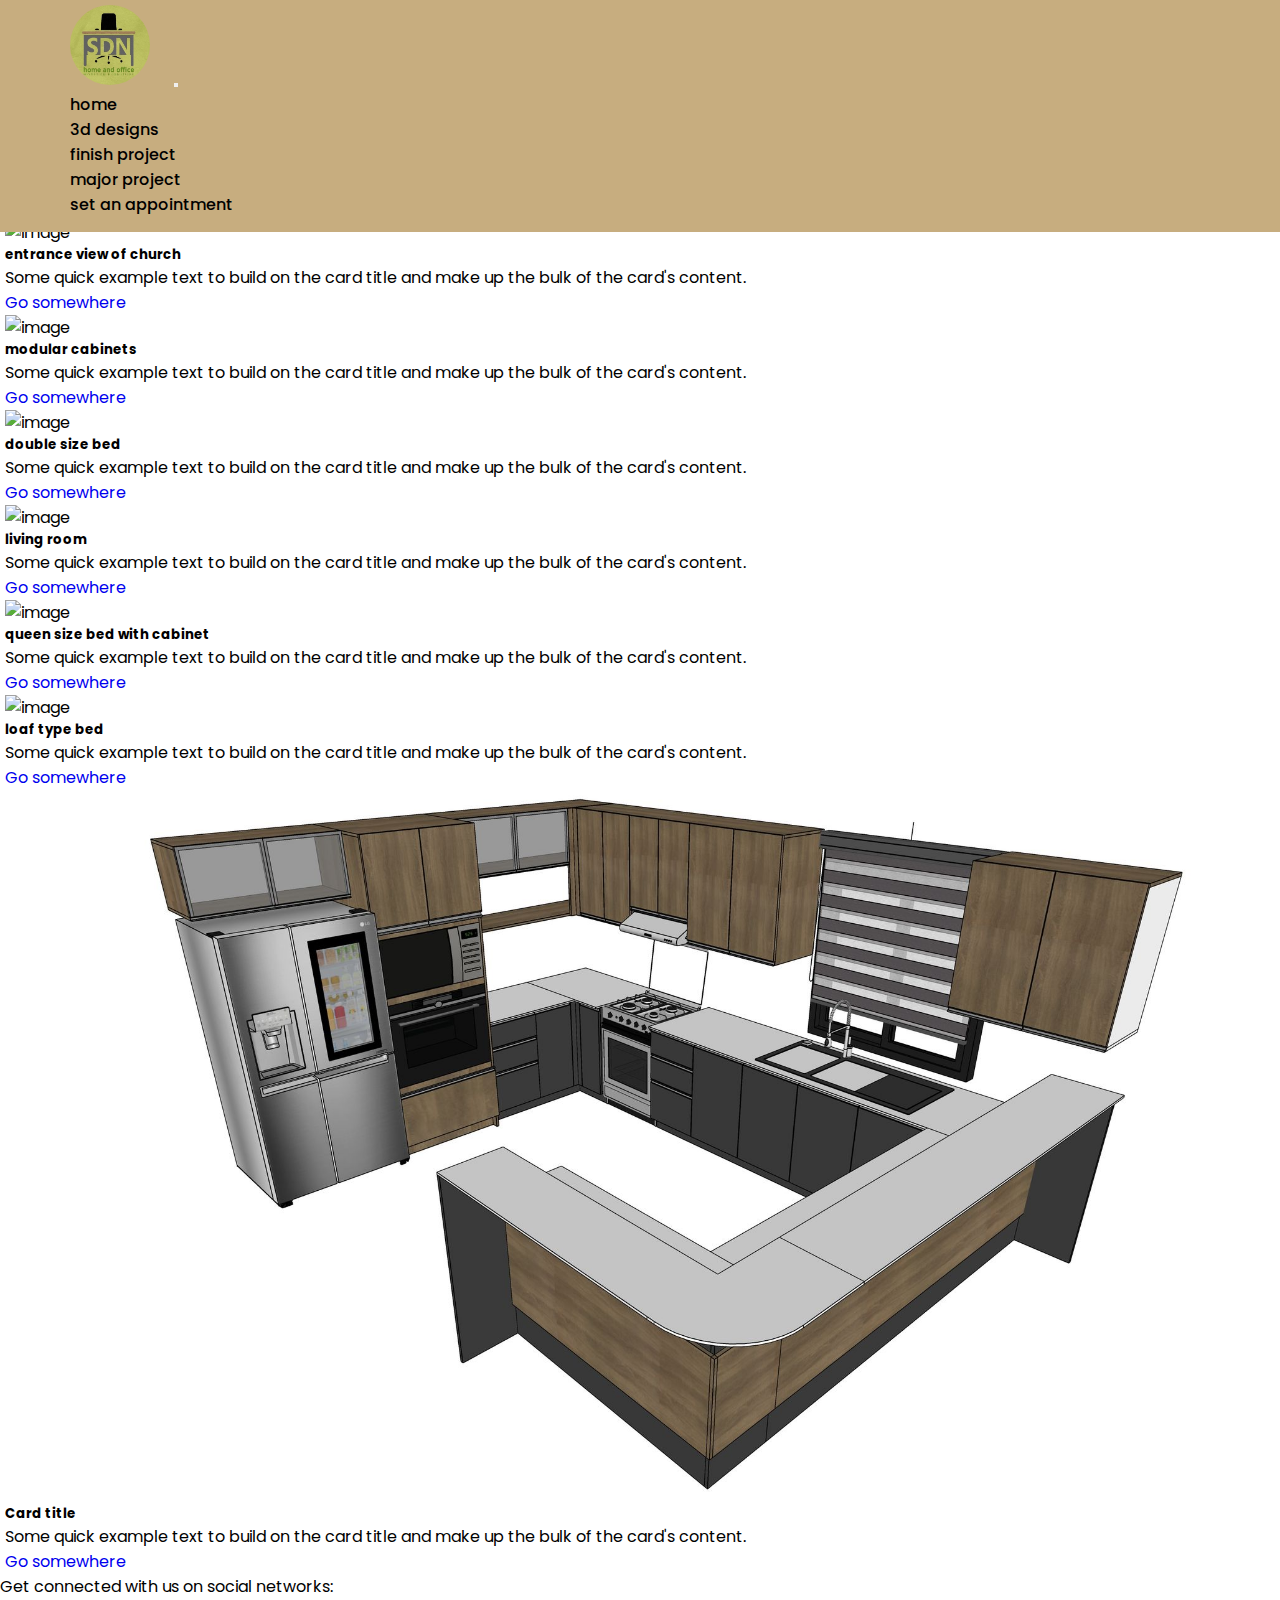
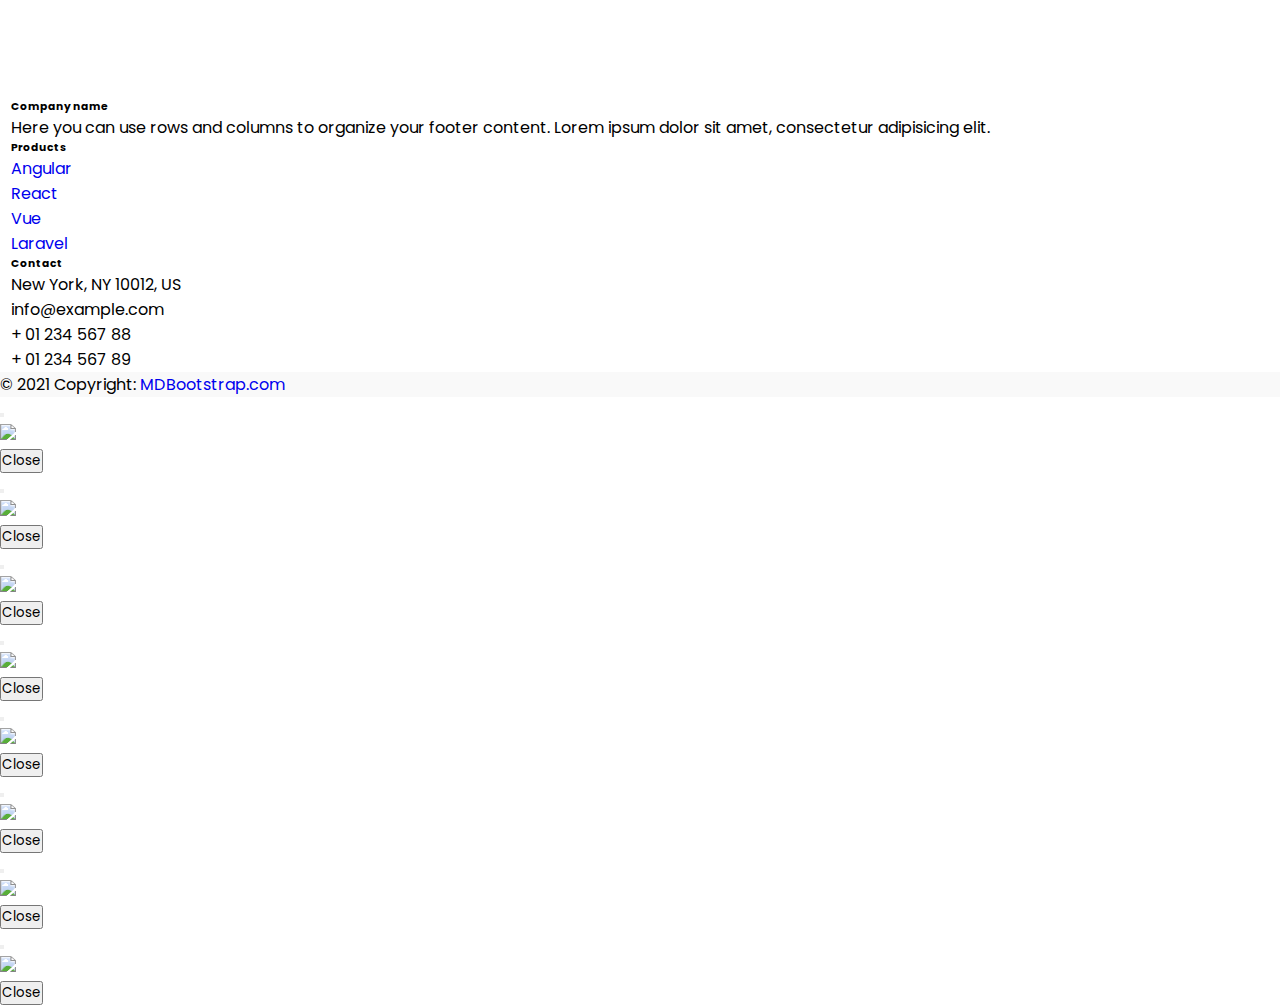
==== 3d.html @ cab3aa8e "qweqwe" ====
<!DOCTYPE html>
<html lang="en">
  <head>
    <meta charset="UTF-8" />
    <meta http-equiv="X-UA-Compatible" content="IE=edge" />
    <meta name="viewport" content="width=device-width, initial-scale=1.0" />
    <title>3d design</title>
    <link rel="stylesheet" href="css/style.css" />
    <link
      href="https://cdn.jsdelivr.net/npm/bootstrap@5.3.0-alpha1/dist/css/bootstrap.min.css"
      rel="stylesheet"
      integrity="sha384-GLhlTQ8iRABdZLl6O3oVMWSktQOp6b7In1Zl3/Jr59b6EGGoI1aFkw7cmDA6j6gD"
      crossorigin="anonymous"
    />
  </head>
  <body>
    <header>
      
      <nav class="navbar navbar-expand-lg bg-sdn" style="margin-top:-10px;">
        <div class="container-fluid">
          <a class="navbar-brand " href="index.html"><img src="/img/logo.jpg" class="img-fluid" style="width:5rem;height:5rem"></a>
          <button class="navbar-toggler" type="button" data-bs-toggle="collapse" data-bs-target="#navbarSupportedContent" aria-controls="navbarSupportedContent" aria-expanded="false" aria-label="Toggle navigation">
            <span class="navbar-toggler-icon"></span>
          </button>
          <div class="collapse navbar-collapse" id="navbarSupportedContent">
            <ul class="navbar">
              <li><a href="/index.html">home</a></li>
              <li><a href="3d.html">3d designs</a></li>
              <li><a href="/finish.html">finish project</a></li>
              <li><a href="/major.html">major project</a></li>
              <li><a href="/appointment.html">set an appointment</a></li>
          
            </ul>
            </div>
            </div>
          </nav>
    </header>
    <div class="cards"> 
        <div class="row">
        <div class="col-sm-6 col-md-4 col-lg-3">
            <div class="card" >
                <img class="card-img-top" src="/img/3d2.jpg" alt="image">
                <div class="card-body">
                  <h5 class="card-title">Frontview of church</h5>
                  <a href="#" data-bs-toggle="modal" data-bs-target="#exampleModal1" class="btn btn-primary">Go somewhere</a>
                </div>
              </div>
        </div>
        <div class="col-sm-6 col-md-4 col-lg-3">
            <img class="card-img-top" src="/img/3d1.jpg" alt="image">
            <div class="card">
                <div class="card-body">
                  <h5 class="card-title">entrance view of church</h5>
                  <p class="card-text">Some quick example text to build on the card title and make up the bulk of the card's content.</p>
                  <a href="#" data-bs-toggle="modal" data-bs-target="#exampleModal2" class="btn btn-primary">Go somewhere</a>
                </div>
              </div>
        </div>
        <div class="col-sm-6 col-md-4 col-lg-3">
            <div class="card">
                <img class="card-img-top" src="/img/3d3.jpg" alt="image">
                <div class="card-body">
                  <h5 class="card-title">modular cabinets</h5>
                  <p class="card-text">Some quick example text to build on the card title and make up the bulk of the card's content.</p>
                  <a href="#" data-bs-toggle="modal" data-bs-target="#exampleModal3" class="btn btn-primary">Go somewhere</a>
                </div>
              </div>
        </div>
              <div class="col-sm-6 col-md-4 col-lg-3">
                <div class="card">
                    <img class="card-img-top" src="/img/3d4.jpg" alt="image">
                    <div class="card-body">
                      <h5 class="card-title">double size bed</h5>
                      <p class="card-text">Some quick example text to build on the card title and make up the bulk of the card's content.</p>
                      <a href="#" data-bs-toggle="modal" data-bs-target="#exampleModal4" class="btn btn-primary">Go somewhere</a>
                    </div>
                  </div>
            </div>
            <div class="col-sm-6 col-md-4 col-lg-3">
                <div class="card">
                    <img class="card-img-top" src="/img/3d5.jpg" alt="image">
                    <div class="card-body">
                      <h5 class="card-title">living room</h5>
                      <p class="card-text">Some quick example text to build on the card title and make up the bulk of the card's content.</p>
                      <a href="#" data-bs-toggle="modal" data-bs-target="#exampleModal5" class="btn btn-primary">Go somewhere</a>
                    </div>
                  </div>
            </div>
            <div class="col-sm-6 col-md-4 col-lg-3">
                <div class="card">
                    <img class="card-img-top" src="/img/3d6.jpg" alt="image">
                    <div class="card-body">
                      <h5 class="card-title">queen size bed with cabinet</h5>
                      <p class="card-text">Some quick example text to build on the card title and make up the bulk of the card's content.</p>
                      <a href="#" data-bs-toggle="modal" data-bs-target="#exampleModal6" class="btn btn-primary">Go somewhere</a>
                    </div>
                  </div>
            </div>
            <div class="col-sm-6 col-md-4 col-lg-3">
                <div class="card">
                    <img class="card-img-top" src="/img/3d7.jpg" alt="image">
                    <div class="card-body">
                      <h5 class="card-title">loaf type bed</h5>
                      <p class="card-text">Some quick example text to build on the card title and make up the bulk of the card's content.</p>
                      <a href="#" data-bs-toggle="modal" data-bs-target="#exampleModal7" class="btn btn-primary">Go somewhere</a>
                    </div>
                  </div>
            </div>
            <div class="col-sm-6 col-md-4 col-lg-3">
                <div class="card">
                    <img class="card-img-top" src="/img/3d8.jpg" alt="image">
                    <div class="card-body">
                      <h5 class="card-title">Card title</h5>
                      <p class="card-text">Some quick example text to build on the card title and make up the bulk of the card's content.</p>
                      <a href="#" data-bs-toggle="modal" data-bs-target="#exampleModal8" class="btn btn-primary">Go somewhere</a>
                    </div>
                  </div>
            </div>
        </div>
        </div>
        <footer class="text-center text-lg-start bg-white text-muted">
          <!-- Section: Social media -->
          <section
            class="d-flex justify-content-center justify-content-lg-between p-4 border-bottom"
          >
            <!-- Left -->
            <div class="me-5 d-none d-lg-block">
              <span>Get connected with us on social networks:</span>
            </div>
            <!-- Left -->
    
            <!-- Right -->
            <div>
              <a href="" class="me-4 link-secondary">
                <i class="fab fa-facebook-f"></i>
              </a>
              <a href="" class="me-4 link-secondary">
                <i class="fab fa-twitter"></i>
              </a>
              <a href="" class="me-4 link-secondary">
                <i class="fab fa-google"></i>
              </a>
              <a href="" class="me-4 link-secondary">
                <i class="fab fa-instagram"></i>
              </a>
              <a href="" class="me-4 link-secondary">
                <i class="fab fa-linkedin"></i>
              </a>
              <a href="" class="me-4 link-secondary">
                <i class="fab fa-github"></i>
              </a>
            </div>
            <!-- Right -->
          </section>
          <!-- Section: Social media -->
    
          <!-- Section: Links  -->
          <section class="">
            <div class="container text-center text-md-start mt-5">
              <!-- Grid row -->
              <div class="row mt-3">
                <!-- Grid column -->
                <div class="col-md-3 col-lg-4 col-xl-3 mx-auto mb-4">
                  <!-- Content -->
                  <h6 class="text-uppercase fw-bold mb-4">
                    <i class="fas fa-gem me-3 text-secondary"></i>Company name
                  </h6>
                  <p>
                    Here you can use rows and columns to organize your footer
                    content. Lorem ipsum dolor sit amet, consectetur adipisicing
                    elit.
                  </p>
                </div>
                <!-- Grid column -->
    
                <!-- Grid column -->
                <div class="col-md-2 col-lg-2 col-xl-2 mx-auto mb-4">
                  <!-- Links -->
                  <h6 class="text-uppercase fw-bold mb-4">Products</h6>
                  <p>
                    <a href="#!" class="text-reset">Angular</a>
                  </p>
                  <p>
                    <a href="#!" class="text-reset">React</a>
                  </p>
                  <p>
                    <a href="#!" class="text-reset">Vue</a>
                  </p>
                  <p>
                    <a href="#!" class="text-reset">Laravel</a>
                  </p>
                </div>
                <!-- Grid column -->
    
                <!-- Grid column -->
    
                <!-- Grid column -->
                <div class="col-md-4 col-lg-3 col-xl-3 mx-auto mb-md-0 mb-4">
                  <!-- Links -->
                  <h6 class="text-uppercase fw-bold mb-4">Contact</h6>
                  <p>
                    <i class="fas fa-home me-3 text-secondary"></i> New York, NY
                    10012, US
                  </p>
                  <p>
                    <i class="fas fa-envelope me-3 text-secondary"></i>
                    info@example.com
                  </p>
                  <p>
                    <i class="fas fa-phone me-3 text-secondary"></i> + 01 234 567 88
                  </p>
                  <p>
                    <i class="fas fa-print me-3 text-secondary"></i> + 01 234 567 89
                  </p>
                </div>
                <!-- Grid column -->
              </div>
              <!-- Grid row -->
            </div>
          </section>
          <!-- Section: Links  -->
    
          <!-- Copyright -->
          <div
            class="text-center p-4"
            style="background-color: rgba(0, 0, 0, 0.025)"
          >
            © 2021 Copyright:
            <a class="text-reset fw-bold" href="https://mdbootstrap.com/"
              >MDBootstrap.com</a
            >
          </div>
          <!-- Copyright -->
        </footer>
        <!-- Footer -->
        <div class="modal fade" id="exampleModal1" tabindex="-1" aria-labelledby="exampleModalLabel" aria-hidden="true">
          <div class="modal-dialog modal-fullscreen">
          <div class="modal-content">
              <div class="modal-header">
              <h1 class="modal-title fs-5" id="exampleModalLabel"></h1>
              <button type="button" class="btn-close" data-bs-dismiss="modal" aria-label="Close"></button>
              </div>
              <div class="modal-body">
              <img src="img/3d1.jpg">
              </div>
              <div class="modal-footer">
              <button type="button" class="btn btn-secondary" data-bs-dismiss="modal">Close</button>
              </div>
          </div>
          </div>
      </div>
      <div class="modal fade" id="exampleModal2" tabindex="-1" aria-labelledby="exampleModalLabel" aria-hidden="true">
        <div class="modal-dialog modal-fullscreen">
        <div class="modal-content">
            <div class="modal-header">
            <h1 class="modal-title fs-5" id="exampleModalLabel"></h1>
            <button type="button" class="btn-close" data-bs-dismiss="modal" aria-label="Close"></button>
            </div>
            <div class="modal-body">
            <img src="img/3d2.jpg">
            </div>
            <div class="modal-footer">
            <button type="button" class="btn btn-secondary" data-bs-dismiss="modal">Close</button>
            </div>
        </div>
        </div>
    </div>
    <div class="modal fade" id="exampleModal3" tabindex="-1" aria-labelledby="exampleModalLabel" aria-hidden="true">
      <div class="modal-dialog modal-fullscreen">
      <div class="modal-content">
          <div class="modal-header">
          <h1 class="modal-title fs-5" id="exampleModalLabel"></h1>
          <button type="button" class="btn-close" data-bs-dismiss="modal" aria-label="Close"></button>
          </div>
          <div class="modal-body">
          <img src="img/3d3.jpg">
          </div>
          <div class="modal-footer">
          <button type="button" class="btn btn-secondary" data-bs-dismiss="modal">Close</button>
          </div>
      </div>
      </div>
  </div>
  <div class="modal fade" id="exampleModal4" tabindex="-1" aria-labelledby="exampleModalLabel" aria-hidden="true">
    <div class="modal-dialog modal-fullscreen">
    <div class="modal-content">
        <div class="modal-header">
        <h1 class="modal-title fs-5" id="exampleModalLabel"></h1>
        <button type="button" class="btn-close" data-bs-dismiss="modal" aria-label="Close"></button>
        </div>
        <div class="modal-body">
        <img src="img/3d4.jpg">
        </div>
        <div class="modal-footer">
        <button type="button" class="btn btn-secondary" data-bs-dismiss="modal">Close</button>
        </div>
    </div>
    </div>
</div>
<div class="modal fade" id="exampleModal5" tabindex="-1" aria-labelledby="exampleModalLabel" aria-hidden="true">
  <div class="modal-dialog modal-fullscreen">
  <div class="modal-content">
      <div class="modal-header">
      <h1 class="modal-title fs-5" id="exampleModalLabel"></h1>
      <button type="button" class="btn-close" data-bs-dismiss="modal" aria-label="Close"></button>
      </div>
      <div class="modal-body">
      <img src="img/3d5.jpg">
      </div>
      <div class="modal-footer">
      <button type="button" class="btn btn-secondary" data-bs-dismiss="modal">Close</button>
      </div>
  </div>
  </div>
</div>
<div class="modal fade" id="exampleModal6" tabindex="-1" aria-labelledby="exampleModalLabel" aria-hidden="true">
  <div class="modal-dialog modal-fullscreen">
  <div class="modal-content">
      <div class="modal-header">
      <h1 class="modal-title fs-5" id="exampleModalLabel"></h1>
      <button type="button" class="btn-close" data-bs-dismiss="modal" aria-label="Close"></button>
      </div>
      <div class="modal-body">
      <img src="img/3d6.jpg">
      </div>
      <div class="modal-footer">
      <button type="button" class="btn btn-secondary" data-bs-dismiss="modal">Close</button>
      </div>
  </div>
  </div>
</div>
<div class="modal fade" id="exampleModal7" tabindex="-1" aria-labelledby="exampleModalLabel" aria-hidden="true">
  <div class="modal-dialog modal-fullscreen">
  <div class="modal-content">
      <div class="modal-header">
      <h1 class="modal-title fs-5" id="exampleModalLabel"></h1>
      <button type="button" class="btn-close" data-bs-dismiss="modal" aria-label="Close"></button>
      </div>
      <div class="modal-body">
      <img src="img/3d7.jpg">
      </div>
      <div class="modal-footer">
      <button type="button" class="btn btn-secondary" data-bs-dismiss="modal">Close</button>
      </div>
  </div>
  </div>
</div>
<div class="modal fade" id="exampleModal8" tabindex="-1" aria-labelledby="exampleModalLabel" aria-hidden="true">
  <div class="modal-dialog modal-fullscreen">
  <div class="modal-content">
      <div class="modal-header">
      <h1 class="modal-title fs-5" id="exampleModalLabel"></h1>
      <button type="button" class="btn-close" data-bs-dismiss="modal" aria-label="Close"></button>
      </div>
      <div class="modal-body">
      <img src="#">
      </div>
      <div class="modal-footer">
      <button type="button" class="btn btn-secondary" data-bs-dismiss="modal">Close</button>
      </div>
  </div>
  </div>
</div>

        <script
        src="https://cdn.jsdelivr.net/npm/bootstrap@5.3.0-alpha1/dist/js/bootstrap.bundle.min.js"
        integrity="sha384-w76AqPfDkMBDXo30jS1Sgez6pr3x5MlQ1ZAGC+nuZB+EYdgRZgiwxhTBTkF7CXvN"
        crossorigin="anonymous"
      ></script>
      </body>

</html>

</html>
---- css/style.css ----
@import url('https://fonts.googleapis.com/css2?family=Poppins:wght@100;200;300;400;500;600;700&display=swap');
*{
    margin: 0;
    padding: 0;
    box-sizing: border-box;
    scroll-behavior: smooth;
    scroll-padding-top: 2rem;
    list-style: none;
    text-decoration: none;
    font-family: "Poppins", sans-serif;
}
:root{
    --text-color:#000000;
    --main-color:#83b735;
}

.img-fluid{
    border-radius: 50%;
}

header{
    position: fixed;
    width: 100%;
    top: 0;
    right: 0;
    z-index: 1000;
    display: flex;
    align-items: center;
    justify-content: space-between;
    padding: 15px 50px;
    background: #c7ad7f;
}


.navbar a{
    font-size: 1rem;
    padding: 10px 20px;
    font-weight: 500;
    align-items:center ;
    align-content: center;
    color:var(--text-color)
}

.navbar a:hover{
    color:var(--main-color)
}
.btn:hover{
    background: #8fc53d;

}

.container{
    display: flex;
    align-items: center;
    justify-content: center;
    margin-top: 100px;
    max-width: 1000px;
    
}
img{
    max-width: 100%;
    max-height: 100%;
}

.newsletter{
    display: solid;
    flex-direction: column;
    align-items: center;
    background-color: #edecea;
    background-repeat: no-repeat;
    background-size: cover;
    background-position: center;
}
.footer{
    display: grid;
    grid-template-columns: repeat(autofit,minmax(24px,auto));
    gap:1rem;
}
.footer h2{
    footer-box h2 {
        font-size:  1.2rem;
        font-weight: 600;
        margin-bottom: 10px;
    }
}
@media (max-width:991px){
    header{
        padding: 18px 4%;
    }
    section{
        padding: 50px 4%;
    }
}
@media (max-width:881px){
    .home-text h1{
        font-size: 2rem;
    }
    .container{
        grid-template-columns: repeat(autofitm,minmax(218px,auto));
    }
}
@media (max-width: 768px){
    header{
        padding: 11px 4%;
    }
    .menu-icon{
        display: initial;
    }
    header .navbar{
    position: absolute;
    top: 100%;
    left: 0;
    right: 0;
    display: flex;
    flex-direction: column;
    background: #c7ad7f;
    box-shadow: 0 4px 4px rgb(0,0,0/10%);
    transition: 0.2s ease;
    text-align: center;
    justify-content: space-between;
    }
   
    .navbar a:hover{
        color:var(--main-color)
    }
}
.hero{
    display: flex;
    align-items: center;
    justify-content: center;
    padding-top: 100px;
}
.cards{
    padding-top: 100px;
    margin-left: 5px;
    margin-top: 50px;
}
.sideimg{
    display: flex;
    align-items: center;
    justify-content: center;
    margin-left: 20px;
}
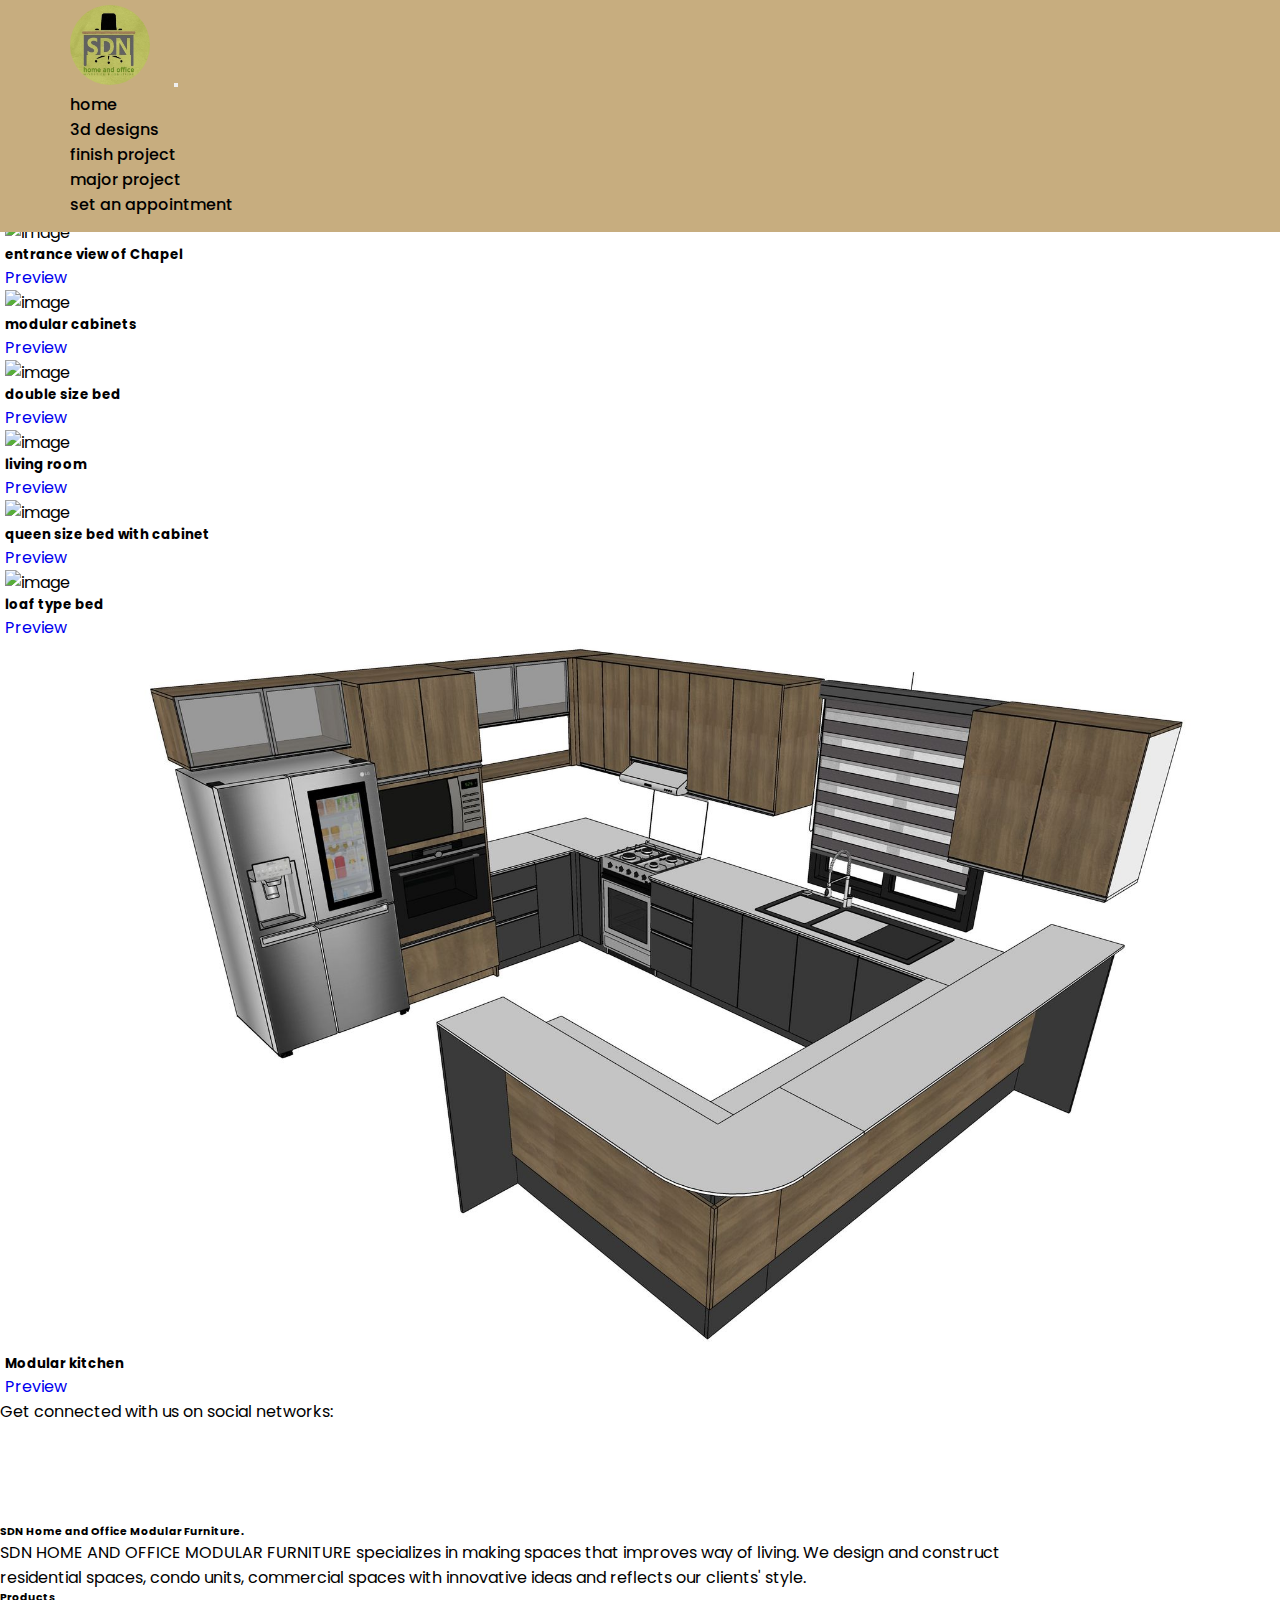
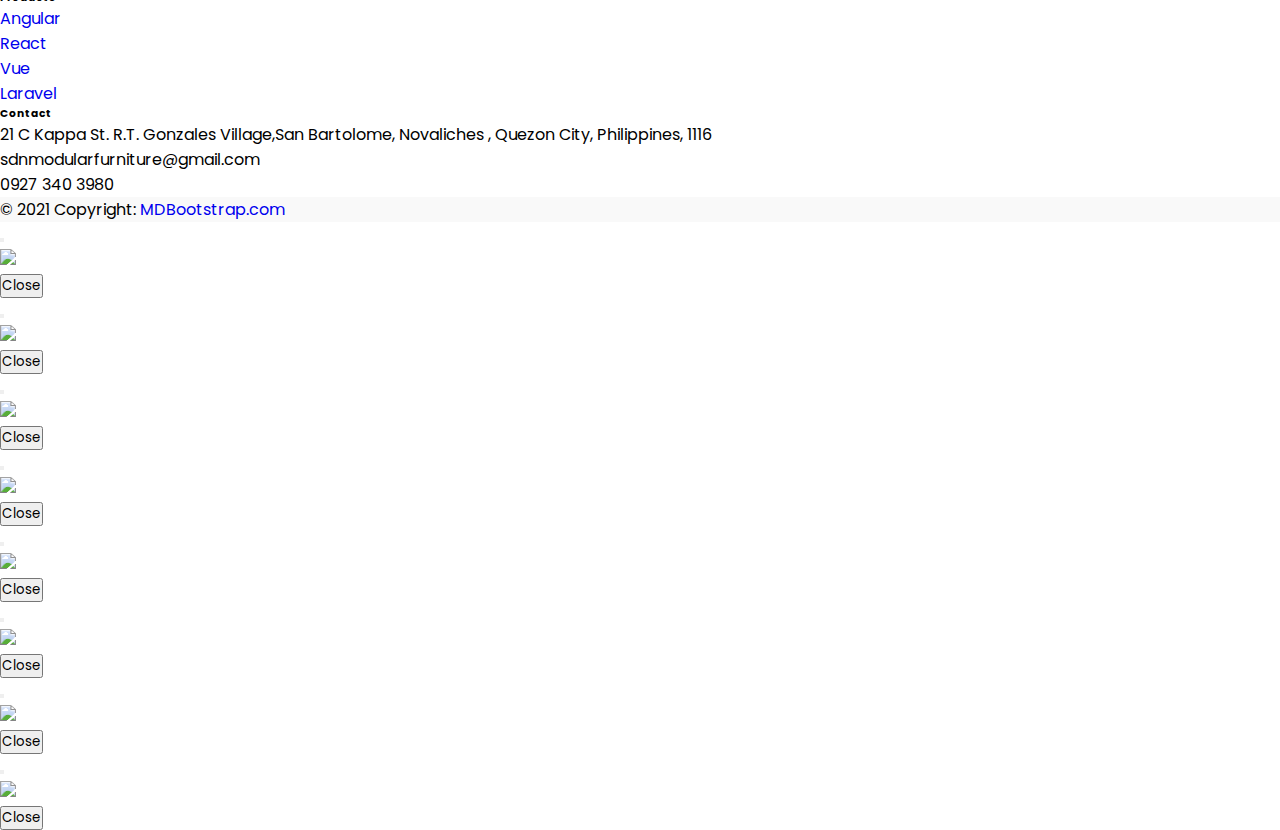
==== commit 57da6a01: "final" ====
--- a/3d.html
+++ b/3d.html
@@ -18,17 +18,17 @@
       
       <nav class="navbar navbar-expand-lg bg-sdn" style="margin-top:-10px;">
         <div class="container-fluid">
-          <a class="navbar-brand " href="index.html"><img src="/img/logo.jpg" class="img-fluid" style="width:5rem;height:5rem"></a>
+          <a class="navbar-brand " href="index.html"><img src="img/logo.jpg" class="img-fluid" style="width:5rem;height:5rem"></a>
           <button class="navbar-toggler" type="button" data-bs-toggle="collapse" data-bs-target="#navbarSupportedContent" aria-controls="navbarSupportedContent" aria-expanded="false" aria-label="Toggle navigation">
             <span class="navbar-toggler-icon"></span>
           </button>
           <div class="collapse navbar-collapse" id="navbarSupportedContent">
             <ul class="navbar">
-              <li><a href="/index.html">home</a></li>
+              <li><a href="index.html">home</a></li>
               <li><a href="3d.html">3d designs</a></li>
-              <li><a href="/finish.html">finish project</a></li>
-              <li><a href="/major.html">major project</a></li>
-              <li><a href="/appointment.html">set an appointment</a></li>
+              <li><a href="finish.html">finish project</a></li>
+              <li><a href="major.html">major project</a></li>
+              <li><a href="appointment.html">set an appointment</a></li>
           
             </ul>
             </div>
@@ -41,8 +41,8 @@
             <div class="card" >
                 <img class="card-img-top" src="/img/3d2.jpg" alt="image">
                 <div class="card-body">
-                  <h5 class="card-title">Frontview of church</h5>
-                  <a href="#" data-bs-toggle="modal" data-bs-target="#exampleModal1" class="btn btn-primary">Go somewhere</a>
+                  <h5 class="card-title">Altar view</h5>
+                  <a href="#" data-bs-toggle="modal" data-bs-target="#exampleModal1" class="btn btn-primary">Preview</a>
                 </div>
               </div>
         </div>
@@ -50,9 +50,9 @@
             <img class="card-img-top" src="/img/3d1.jpg" alt="image">
             <div class="card">
                 <div class="card-body">
-                  <h5 class="card-title">entrance view of church</h5>
-                  <p class="card-text">Some quick example text to build on the card title and make up the bulk of the card's content.</p>
-                  <a href="#" data-bs-toggle="modal" data-bs-target="#exampleModal2" class="btn btn-primary">Go somewhere</a>
+                  <h5 class="card-title">entrance view of Chapel</h5>
+
+                  <a href="#" data-bs-toggle="modal" data-bs-target="#exampleModal2" class="btn btn-primary">Preview</a>
                 </div>
               </div>
         </div>
@@ -61,8 +61,8 @@
                 <img class="card-img-top" src="/img/3d3.jpg" alt="image">
                 <div class="card-body">
                   <h5 class="card-title">modular cabinets</h5>
-                  <p class="card-text">Some quick example text to build on the card title and make up the bulk of the card's content.</p>
-                  <a href="#" data-bs-toggle="modal" data-bs-target="#exampleModal3" class="btn btn-primary">Go somewhere</a>
+
+                  <a href="#" data-bs-toggle="modal" data-bs-target="#exampleModal3" class="btn btn-primary">Preview</a>
                 </div>
               </div>
         </div>
@@ -71,8 +71,8 @@
                     <img class="card-img-top" src="/img/3d4.jpg" alt="image">
                     <div class="card-body">
                       <h5 class="card-title">double size bed</h5>
-                      <p class="card-text">Some quick example text to build on the card title and make up the bulk of the card's content.</p>
-                      <a href="#" data-bs-toggle="modal" data-bs-target="#exampleModal4" class="btn btn-primary">Go somewhere</a>
+    
+                      <a href="#" data-bs-toggle="modal" data-bs-target="#exampleModal4" class="btn btn-primary">Preview</a>
                     </div>
                   </div>
             </div>
@@ -81,8 +81,8 @@
                     <img class="card-img-top" src="/img/3d5.jpg" alt="image">
                     <div class="card-body">
                       <h5 class="card-title">living room</h5>
-                      <p class="card-text">Some quick example text to build on the card title and make up the bulk of the card's content.</p>
-                      <a href="#" data-bs-toggle="modal" data-bs-target="#exampleModal5" class="btn btn-primary">Go somewhere</a>
+    
+                      <a href="#" data-bs-toggle="modal" data-bs-target="#exampleModal5" class="btn btn-primary">Preview</a>
                     </div>
                   </div>
             </div>
@@ -91,8 +91,8 @@
                     <img class="card-img-top" src="/img/3d6.jpg" alt="image">
                     <div class="card-body">
                       <h5 class="card-title">queen size bed with cabinet</h5>
-                      <p class="card-text">Some quick example text to build on the card title and make up the bulk of the card's content.</p>
-                      <a href="#" data-bs-toggle="modal" data-bs-target="#exampleModal6" class="btn btn-primary">Go somewhere</a>
+    
+                      <a href="#" data-bs-toggle="modal" data-bs-target="#exampleModal6" class="btn btn-primary">Preview</a>
                     </div>
                   </div>
             </div>
@@ -101,8 +101,8 @@
                     <img class="card-img-top" src="/img/3d7.jpg" alt="image">
                     <div class="card-body">
                       <h5 class="card-title">loaf type bed</h5>
-                      <p class="card-text">Some quick example text to build on the card title and make up the bulk of the card's content.</p>
-                      <a href="#" data-bs-toggle="modal" data-bs-target="#exampleModal7" class="btn btn-primary">Go somewhere</a>
+    
+                      <a href="#" data-bs-toggle="modal" data-bs-target="#exampleModal7" class="btn btn-primary">Preview</a>
                     </div>
                   </div>
             </div>
@@ -110,9 +110,9 @@
                 <div class="card">
                     <img class="card-img-top" src="/img/3d8.jpg" alt="image">
                     <div class="card-body">
-                      <h5 class="card-title">Card title</h5>
-                      <p class="card-text">Some quick example text to build on the card title and make up the bulk of the card's content.</p>
-                      <a href="#" data-bs-toggle="modal" data-bs-target="#exampleModal8" class="btn btn-primary">Go somewhere</a>
+                      <h5 class="card-title">Modular kitchen</h5>
+                      
+                      <a href="#" data-bs-toggle="modal" data-bs-target="#exampleModal8" class="btn btn-primary">Preview</a>
                     </div>
                   </div>
             </div>
@@ -127,8 +127,7 @@
             <div class="me-5 d-none d-lg-block">
               <span>Get connected with us on social networks:</span>
             </div>
-            <!-- Left -->
-    
+            <!-- Left --
             <!-- Right -->
             <div>
               <a href="" class="me-4 link-secondary">
@@ -163,12 +162,10 @@
                 <div class="col-md-3 col-lg-4 col-xl-3 mx-auto mb-4">
                   <!-- Content -->
                   <h6 class="text-uppercase fw-bold mb-4">
-                    <i class="fas fa-gem me-3 text-secondary"></i>Company name
+                    <i class="fas fa-gem me-3 text-secondary"></i>SDN Home and Office Modular   Furniture.
                   </h6>
                   <p>
-                    Here you can use rows and columns to organize your footer
-                    content. Lorem ipsum dolor sit amet, consectetur adipisicing
-                    elit.
+                    SDN HOME AND OFFICE MODULAR FURNITURE specializes in making spaces that improves way of living. We design and construct residential spaces, condo units, commercial spaces with innovative ideas and reflects our clients' style.
                   </p>
                 </div>
                 <!-- Grid column -->
@@ -199,18 +196,16 @@
                   <!-- Links -->
                   <h6 class="text-uppercase fw-bold mb-4">Contact</h6>
                   <p>
-                    <i class="fas fa-home me-3 text-secondary"></i> New York, NY
-                    10012, US
+                    <i class="fas fa-home me-3 text-secondary"></i> 21 C Kappa St. R.T. Gonzales Village,San Bartolome, Novaliches , Quezon City, Philippines, 1116
                   </p>
                   <p>
                     <i class="fas fa-envelope me-3 text-secondary"></i>
-                    info@example.com
-                  </p>
-                  <p>
-                    <i class="fas fa-phone me-3 text-secondary"></i> + 01 234 567 88
-                  </p>
-                  <p>
-                    <i class="fas fa-print me-3 text-secondary"></i> + 01 234 567 89
+                    sdnmodularfurniture@gmail.com
+                  </p>
+                  
+                  <p>
+                    <i class="fas fa-print me-3 text-secondary"></i> 
+                    0927 340 3980
                   </p>
                 </div>
                 <!-- Grid column -->
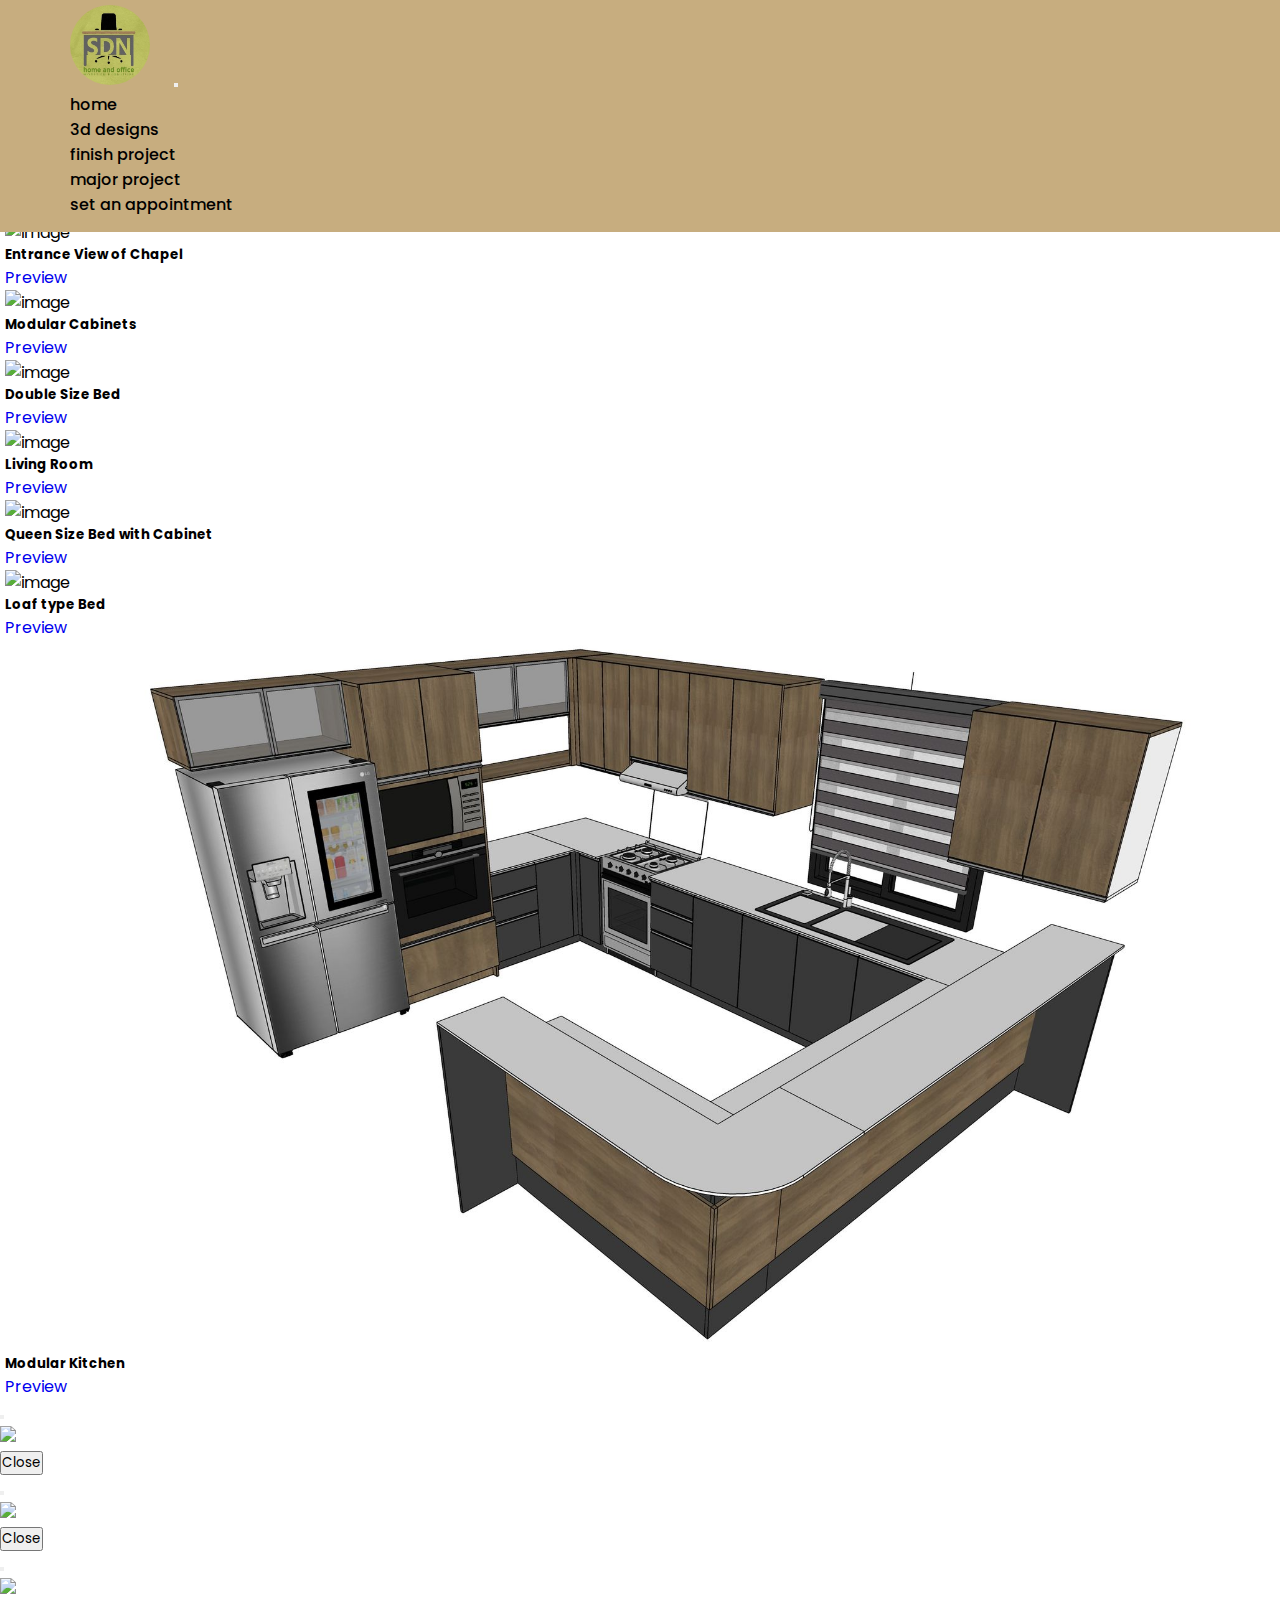
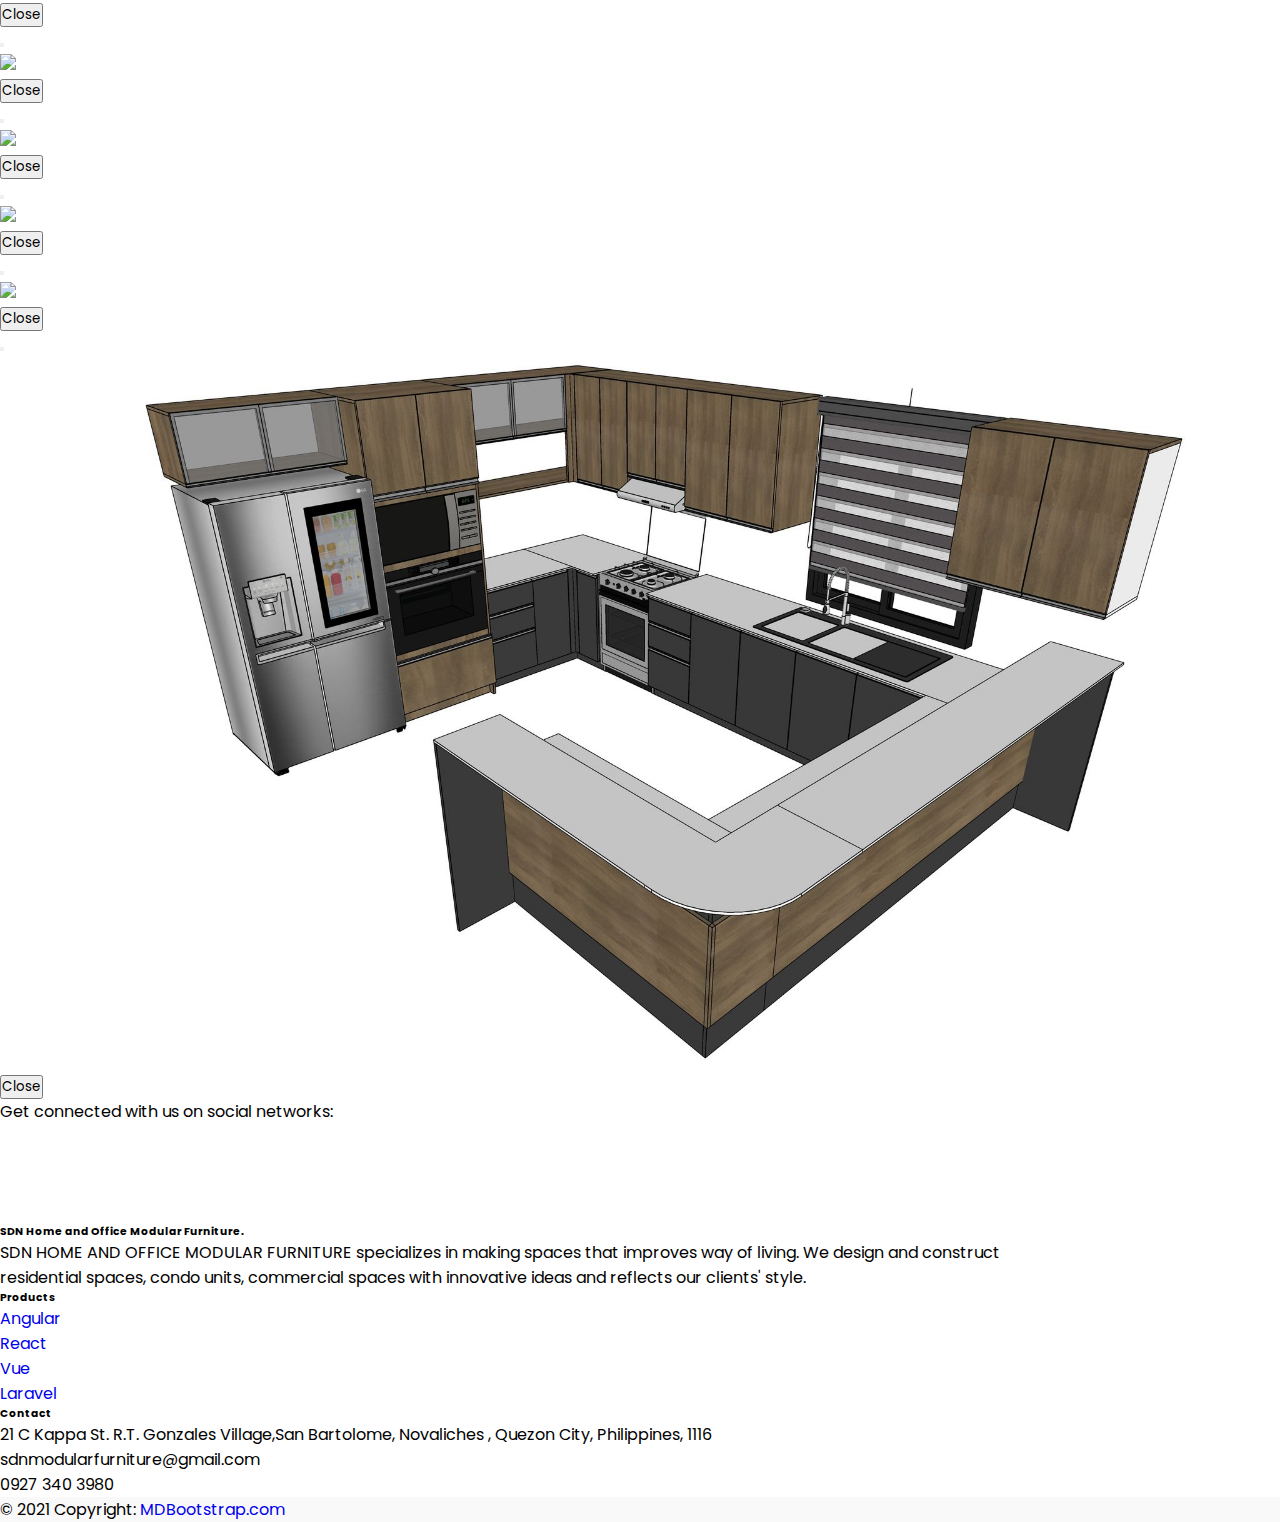
==== commit 31a1f307: "final touch" ====
--- a/3d.html
+++ b/3d.html
@@ -41,7 +41,7 @@
             <div class="card" >
                 <img class="card-img-top" src="/img/3d2.jpg" alt="image">
                 <div class="card-body">
-                  <h5 class="card-title">Altar view</h5>
+                  <h5 class="card-title">Altar View</h5>
                   <a href="#" data-bs-toggle="modal" data-bs-target="#exampleModal1" class="btn btn-primary">Preview</a>
                 </div>
               </div>
@@ -50,7 +50,7 @@
             <img class="card-img-top" src="/img/3d1.jpg" alt="image">
             <div class="card">
                 <div class="card-body">
-                  <h5 class="card-title">entrance view of Chapel</h5>
+                  <h5 class="card-title">Entrance View of Chapel</h5>
 
                   <a href="#" data-bs-toggle="modal" data-bs-target="#exampleModal2" class="btn btn-primary">Preview</a>
                 </div>
@@ -60,7 +60,7 @@
             <div class="card">
                 <img class="card-img-top" src="/img/3d3.jpg" alt="image">
                 <div class="card-body">
-                  <h5 class="card-title">modular cabinets</h5>
+                  <h5 class="card-title">Modular Cabinets</h5>
 
                   <a href="#" data-bs-toggle="modal" data-bs-target="#exampleModal3" class="btn btn-primary">Preview</a>
                 </div>
@@ -70,7 +70,7 @@
                 <div class="card">
                     <img class="card-img-top" src="/img/3d4.jpg" alt="image">
                     <div class="card-body">
-                      <h5 class="card-title">double size bed</h5>
+                      <h5 class="card-title">Double Size Bed</h5>
     
                       <a href="#" data-bs-toggle="modal" data-bs-target="#exampleModal4" class="btn btn-primary">Preview</a>
                     </div>
@@ -80,7 +80,7 @@
                 <div class="card">
                     <img class="card-img-top" src="/img/3d5.jpg" alt="image">
                     <div class="card-body">
-                      <h5 class="card-title">living room</h5>
+                      <h5 class="card-title">Living Room</h5>
     
                       <a href="#" data-bs-toggle="modal" data-bs-target="#exampleModal5" class="btn btn-primary">Preview</a>
                     </div>
@@ -90,7 +90,7 @@
                 <div class="card">
                     <img class="card-img-top" src="/img/3d6.jpg" alt="image">
                     <div class="card-body">
-                      <h5 class="card-title">queen size bed with cabinet</h5>
+                      <h5 class="card-title">Queen Size Bed with Cabinet</h5>
     
                       <a href="#" data-bs-toggle="modal" data-bs-target="#exampleModal6" class="btn btn-primary">Preview</a>
                     </div>
@@ -100,7 +100,7 @@
                 <div class="card">
                     <img class="card-img-top" src="/img/3d7.jpg" alt="image">
                     <div class="card-body">
-                      <h5 class="card-title">loaf type bed</h5>
+                      <h5 class="card-title">Loaf type Bed</h5>
     
                       <a href="#" data-bs-toggle="modal" data-bs-target="#exampleModal7" class="btn btn-primary">Preview</a>
                     </div>
@@ -110,7 +110,7 @@
                 <div class="card">
                     <img class="card-img-top" src="/img/3d8.jpg" alt="image">
                     <div class="card-body">
-                      <h5 class="card-title">Modular kitchen</h5>
+                      <h5 class="card-title">Modular Kitchen</h5>
                       
                       <a href="#" data-bs-toggle="modal" data-bs-target="#exampleModal8" class="btn btn-primary">Preview</a>
                     </div>
@@ -118,6 +118,134 @@
             </div>
         </div>
         </div>
+        <div class="modal fade" id="exampleModal1" tabindex="-1" aria-labelledby="exampleModalLabel" aria-hidden="true">
+          <div class="modal-dialog modal-fullscreen">
+          <div class="modal-content">
+              <div class="modal-header">
+              <h1 class="modal-title fs-5" id="exampleModalLabel"></h1>
+              <button type="button" class="btn-close" data-bs-dismiss="modal" aria-label="Close"></button>
+              </div>
+              <div class="modal-body">
+              <img src="img/3d1.jpg">
+              </div>
+              <div class="modal-footer">
+              <button type="button" class="btn btn-secondary" data-bs-dismiss="modal">Close</button>
+              </div>
+          </div>
+          </div>
+      </div>
+      <div class="modal fade" id="exampleModal2" tabindex="-1" aria-labelledby="exampleModalLabel" aria-hidden="true">
+        <div class="modal-dialog modal-fullscreen">
+        <div class="modal-content">
+            <div class="modal-header">
+            <h1 class="modal-title fs-5" id="exampleModalLabel"></h1>
+            <button type="button" class="btn-close" data-bs-dismiss="modal" aria-label="Close"></button>
+            </div>
+            <div class="modal-body">
+            <img src="img/3d2.jpg">
+            </div>
+            <div class="modal-footer">
+            <button type="button" class="btn btn-secondary" data-bs-dismiss="modal">Close</button>
+            </div>
+        </div>
+        </div>
+    </div>
+    <div class="modal fade" id="exampleModal3" tabindex="-1" aria-labelledby="exampleModalLabel" aria-hidden="true">
+      <div class="modal-dialog modal-fullscreen">
+      <div class="modal-content">
+          <div class="modal-header">
+          <h1 class="modal-title fs-5" id="exampleModalLabel"></h1>
+          <button type="button" class="btn-close" data-bs-dismiss="modal" aria-label="Close"></button>
+          </div>
+          <div class="modal-body">
+          <img src="img/3d3.jpg">
+          </div>
+          <div class="modal-footer">
+          <button type="button" class="btn btn-secondary" data-bs-dismiss="modal">Close</button>
+          </div>
+      </div>
+      </div>
+  </div>
+  <div class="modal fade" id="exampleModal4" tabindex="-1" aria-labelledby="exampleModalLabel" aria-hidden="true">
+    <div class="modal-dialog modal-fullscreen">
+    <div class="modal-content">
+        <div class="modal-header">
+        <h1 class="modal-title fs-5" id="exampleModalLabel"></h1>
+        <button type="button" class="btn-close" data-bs-dismiss="modal" aria-label="Close"></button>
+        </div>
+        <div class="modal-body">
+        <img src="img/3d4.jpg">
+        </div>
+        <div class="modal-footer">
+        <button type="button" class="btn btn-secondary" data-bs-dismiss="modal">Close</button>
+        </div>
+    </div>
+    </div>
+</div>
+<div class="modal fade" id="exampleModal5" tabindex="-1" aria-labelledby="exampleModalLabel" aria-hidden="true">
+  <div class="modal-dialog modal-fullscreen">
+  <div class="modal-content">
+      <div class="modal-header">
+      <h1 class="modal-title fs-5" id="exampleModalLabel"></h1>
+      <button type="button" class="btn-close" data-bs-dismiss="modal" aria-label="Close"></button>
+      </div>
+      <div class="modal-body">
+      <img src="img/3d5.jpg">
+      </div>
+      <div class="modal-footer">
+      <button type="button" class="btn btn-secondary" data-bs-dismiss="modal">Close</button>
+      </div>
+  </div>
+  </div>
+</div>
+<div class="modal fade" id="exampleModal6" tabindex="-1" aria-labelledby="exampleModalLabel" aria-hidden="true">
+  <div class="modal-dialog modal-fullscreen">
+  <div class="modal-content">
+      <div class="modal-header">
+      <h1 class="modal-title fs-5" id="exampleModalLabel"></h1>
+      <button type="button" class="btn-close" data-bs-dismiss="modal" aria-label="Close"></button>
+      </div>
+      <div class="modal-body">
+      <img src="img/3d6.jpg">
+      </div>
+      <div class="modal-footer">
+      <button type="button" class="btn btn-secondary" data-bs-dismiss="modal">Close</button>
+      </div>
+  </div>
+  </div>
+</div>
+<div class="modal fade" id="exampleModal7" tabindex="-1" aria-labelledby="exampleModalLabel" aria-hidden="true">
+  <div class="modal-dialog modal-fullscreen">
+  <div class="modal-content">
+      <div class="modal-header">
+      <h1 class="modal-title fs-5" id="exampleModalLabel"></h1>
+      <button type="button" class="btn-close" data-bs-dismiss="modal" aria-label="Close"></button>
+      </div>
+      <div class="modal-body">
+      <img src="img/3d7.jpg">
+      </div>
+      <div class="modal-footer">
+      <button type="button" class="btn btn-secondary" data-bs-dismiss="modal">Close</button>
+      </div>
+  </div>
+  </div>
+</div>
+<div class="modal fade" id="exampleModal8" tabindex="-1" aria-labelledby="exampleModalLabel" aria-hidden="true">
+  <div class="modal-dialog modal-fullscreen">
+  <div class="modal-content">
+      <div class="modal-header">
+      <h1 class="modal-title fs-5" id="exampleModalLabel"></h1>
+      <button type="button" class="btn-close" data-bs-dismiss="modal" aria-label="Close"></button>
+      </div>
+      <div class="modal-body">
+      <img src="img/3d8.jpg">
+      </div>
+      <div class="modal-footer">
+      <button type="button" class="btn btn-secondary" data-bs-dismiss="modal">Close</button>
+      </div>
+  </div>
+  </div>
+</div>
         <footer class="text-center text-lg-start bg-white text-muted">
           <!-- Section: Social media -->
           <section
@@ -128,7 +256,7 @@
               <span>Get connected with us on social networks:</span>
             </div>
             <!-- Left --
-            <!-- Right -->
+            
             <div>
               <a href="" class="me-4 link-secondary">
                 <i class="fab fa-facebook-f"></i>
@@ -228,134 +356,7 @@
           <!-- Copyright -->
         </footer>
         <!-- Footer -->
-        <div class="modal fade" id="exampleModal1" tabindex="-1" aria-labelledby="exampleModalLabel" aria-hidden="true">
-          <div class="modal-dialog modal-fullscreen">
-          <div class="modal-content">
-              <div class="modal-header">
-              <h1 class="modal-title fs-5" id="exampleModalLabel"></h1>
-              <button type="button" class="btn-close" data-bs-dismiss="modal" aria-label="Close"></button>
-              </div>
-              <div class="modal-body">
-              <img src="img/3d1.jpg">
-              </div>
-              <div class="modal-footer">
-              <button type="button" class="btn btn-secondary" data-bs-dismiss="modal">Close</button>
-              </div>
-          </div>
-          </div>
-      </div>
-      <div class="modal fade" id="exampleModal2" tabindex="-1" aria-labelledby="exampleModalLabel" aria-hidden="true">
-        <div class="modal-dialog modal-fullscreen">
-        <div class="modal-content">
-            <div class="modal-header">
-            <h1 class="modal-title fs-5" id="exampleModalLabel"></h1>
-            <button type="button" class="btn-close" data-bs-dismiss="modal" aria-label="Close"></button>
-            </div>
-            <div class="modal-body">
-            <img src="img/3d2.jpg">
-            </div>
-            <div class="modal-footer">
-            <button type="button" class="btn btn-secondary" data-bs-dismiss="modal">Close</button>
-            </div>
-        </div>
-        </div>
-    </div>
-    <div class="modal fade" id="exampleModal3" tabindex="-1" aria-labelledby="exampleModalLabel" aria-hidden="true">
-      <div class="modal-dialog modal-fullscreen">
-      <div class="modal-content">
-          <div class="modal-header">
-          <h1 class="modal-title fs-5" id="exampleModalLabel"></h1>
-          <button type="button" class="btn-close" data-bs-dismiss="modal" aria-label="Close"></button>
-          </div>
-          <div class="modal-body">
-          <img src="img/3d3.jpg">
-          </div>
-          <div class="modal-footer">
-          <button type="button" class="btn btn-secondary" data-bs-dismiss="modal">Close</button>
-          </div>
-      </div>
-      </div>
-  </div>
-  <div class="modal fade" id="exampleModal4" tabindex="-1" aria-labelledby="exampleModalLabel" aria-hidden="true">
-    <div class="modal-dialog modal-fullscreen">
-    <div class="modal-content">
-        <div class="modal-header">
-        <h1 class="modal-title fs-5" id="exampleModalLabel"></h1>
-        <button type="button" class="btn-close" data-bs-dismiss="modal" aria-label="Close"></button>
-        </div>
-        <div class="modal-body">
-        <img src="img/3d4.jpg">
-        </div>
-        <div class="modal-footer">
-        <button type="button" class="btn btn-secondary" data-bs-dismiss="modal">Close</button>
-        </div>
-    </div>
-    </div>
-</div>
-<div class="modal fade" id="exampleModal5" tabindex="-1" aria-labelledby="exampleModalLabel" aria-hidden="true">
-  <div class="modal-dialog modal-fullscreen">
-  <div class="modal-content">
-      <div class="modal-header">
-      <h1 class="modal-title fs-5" id="exampleModalLabel"></h1>
-      <button type="button" class="btn-close" data-bs-dismiss="modal" aria-label="Close"></button>
-      </div>
-      <div class="modal-body">
-      <img src="img/3d5.jpg">
-      </div>
-      <div class="modal-footer">
-      <button type="button" class="btn btn-secondary" data-bs-dismiss="modal">Close</button>
-      </div>
-  </div>
-  </div>
-</div>
-<div class="modal fade" id="exampleModal6" tabindex="-1" aria-labelledby="exampleModalLabel" aria-hidden="true">
-  <div class="modal-dialog modal-fullscreen">
-  <div class="modal-content">
-      <div class="modal-header">
-      <h1 class="modal-title fs-5" id="exampleModalLabel"></h1>
-      <button type="button" class="btn-close" data-bs-dismiss="modal" aria-label="Close"></button>
-      </div>
-      <div class="modal-body">
-      <img src="img/3d6.jpg">
-      </div>
-      <div class="modal-footer">
-      <button type="button" class="btn btn-secondary" data-bs-dismiss="modal">Close</button>
-      </div>
-  </div>
-  </div>
-</div>
-<div class="modal fade" id="exampleModal7" tabindex="-1" aria-labelledby="exampleModalLabel" aria-hidden="true">
-  <div class="modal-dialog modal-fullscreen">
-  <div class="modal-content">
-      <div class="modal-header">
-      <h1 class="modal-title fs-5" id="exampleModalLabel"></h1>
-      <button type="button" class="btn-close" data-bs-dismiss="modal" aria-label="Close"></button>
-      </div>
-      <div class="modal-body">
-      <img src="img/3d7.jpg">
-      </div>
-      <div class="modal-footer">
-      <button type="button" class="btn btn-secondary" data-bs-dismiss="modal">Close</button>
-      </div>
-  </div>
-  </div>
-</div>
-<div class="modal fade" id="exampleModal8" tabindex="-1" aria-labelledby="exampleModalLabel" aria-hidden="true">
-  <div class="modal-dialog modal-fullscreen">
-  <div class="modal-content">
-      <div class="modal-header">
-      <h1 class="modal-title fs-5" id="exampleModalLabel"></h1>
-      <button type="button" class="btn-close" data-bs-dismiss="modal" aria-label="Close"></button>
-      </div>
-      <div class="modal-body">
-      <img src="#">
-      </div>
-      <div class="modal-footer">
-      <button type="button" class="btn btn-secondary" data-bs-dismiss="modal">Close</button>
-      </div>
-  </div>
-  </div>
-</div>
+
 
         <script
         src="https://cdn.jsdelivr.net/npm/bootstrap@5.3.0-alpha1/dist/js/bootstrap.bundle.min.js"
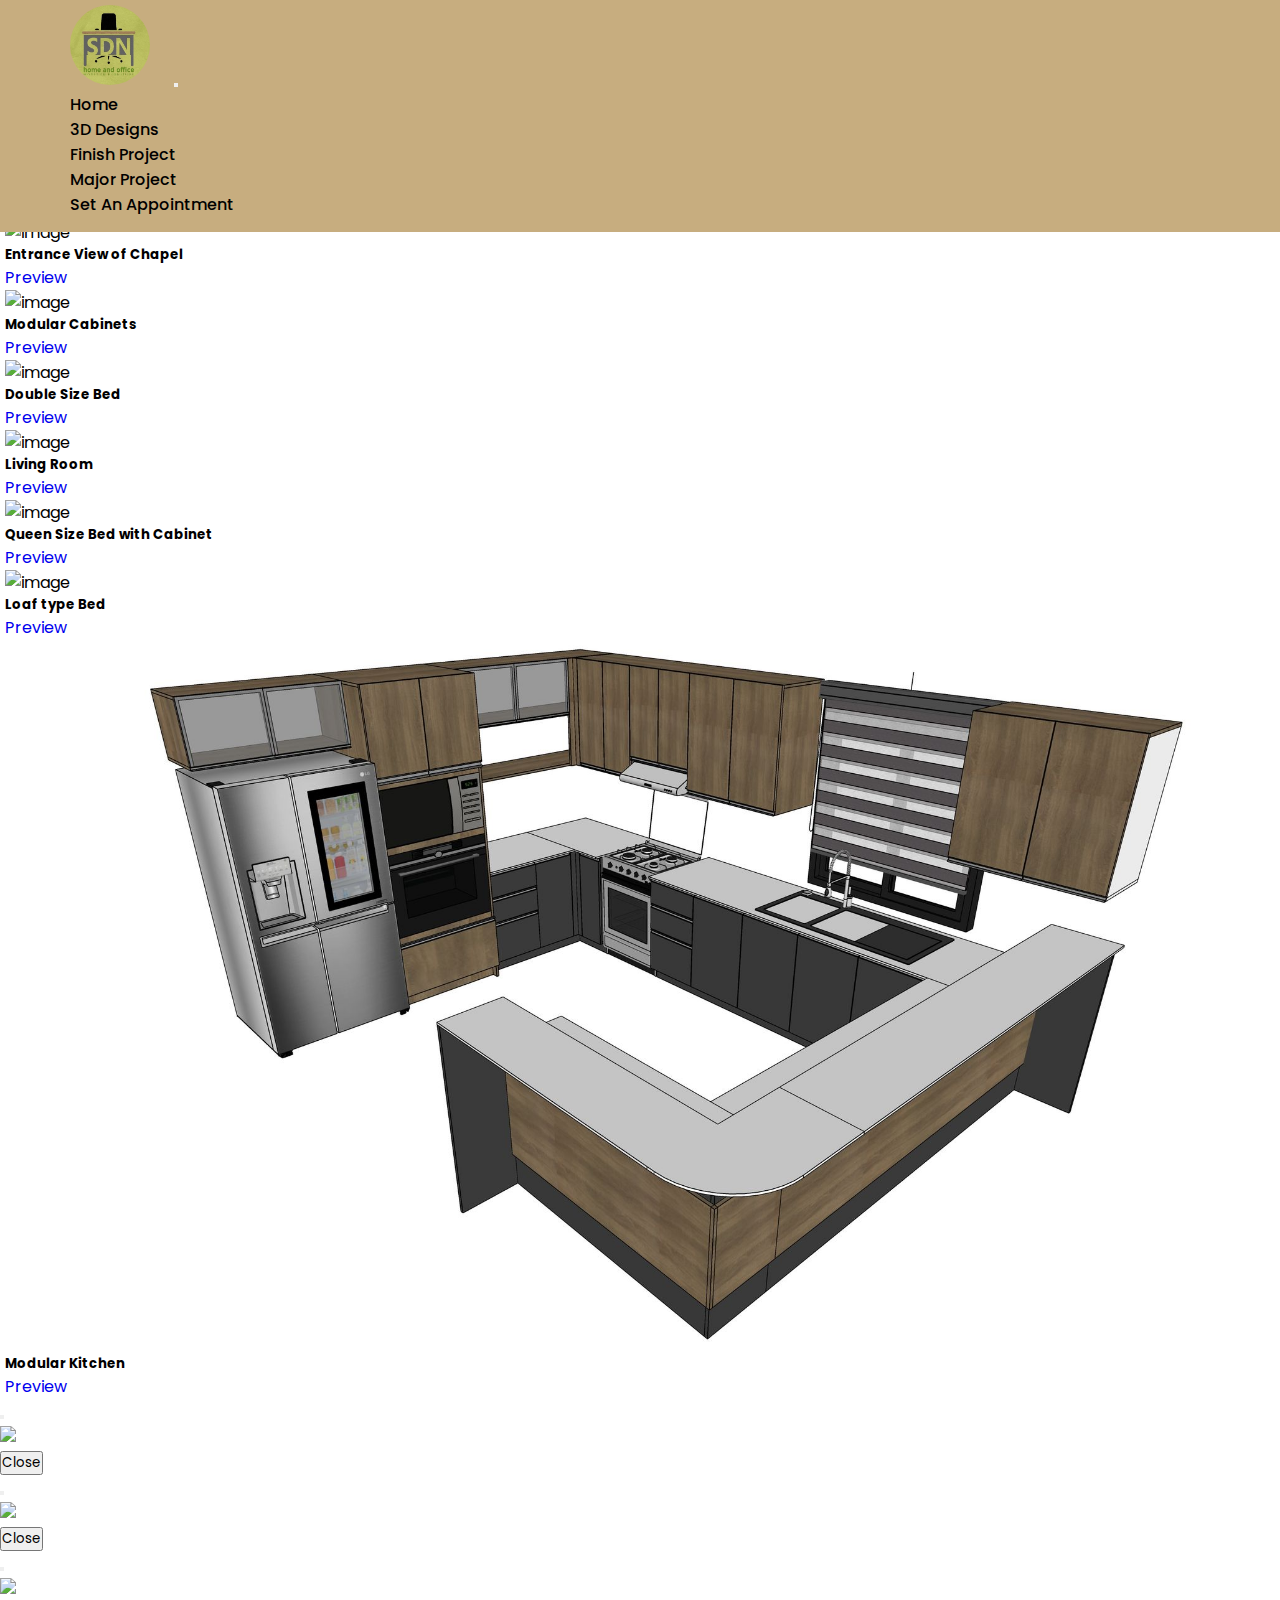
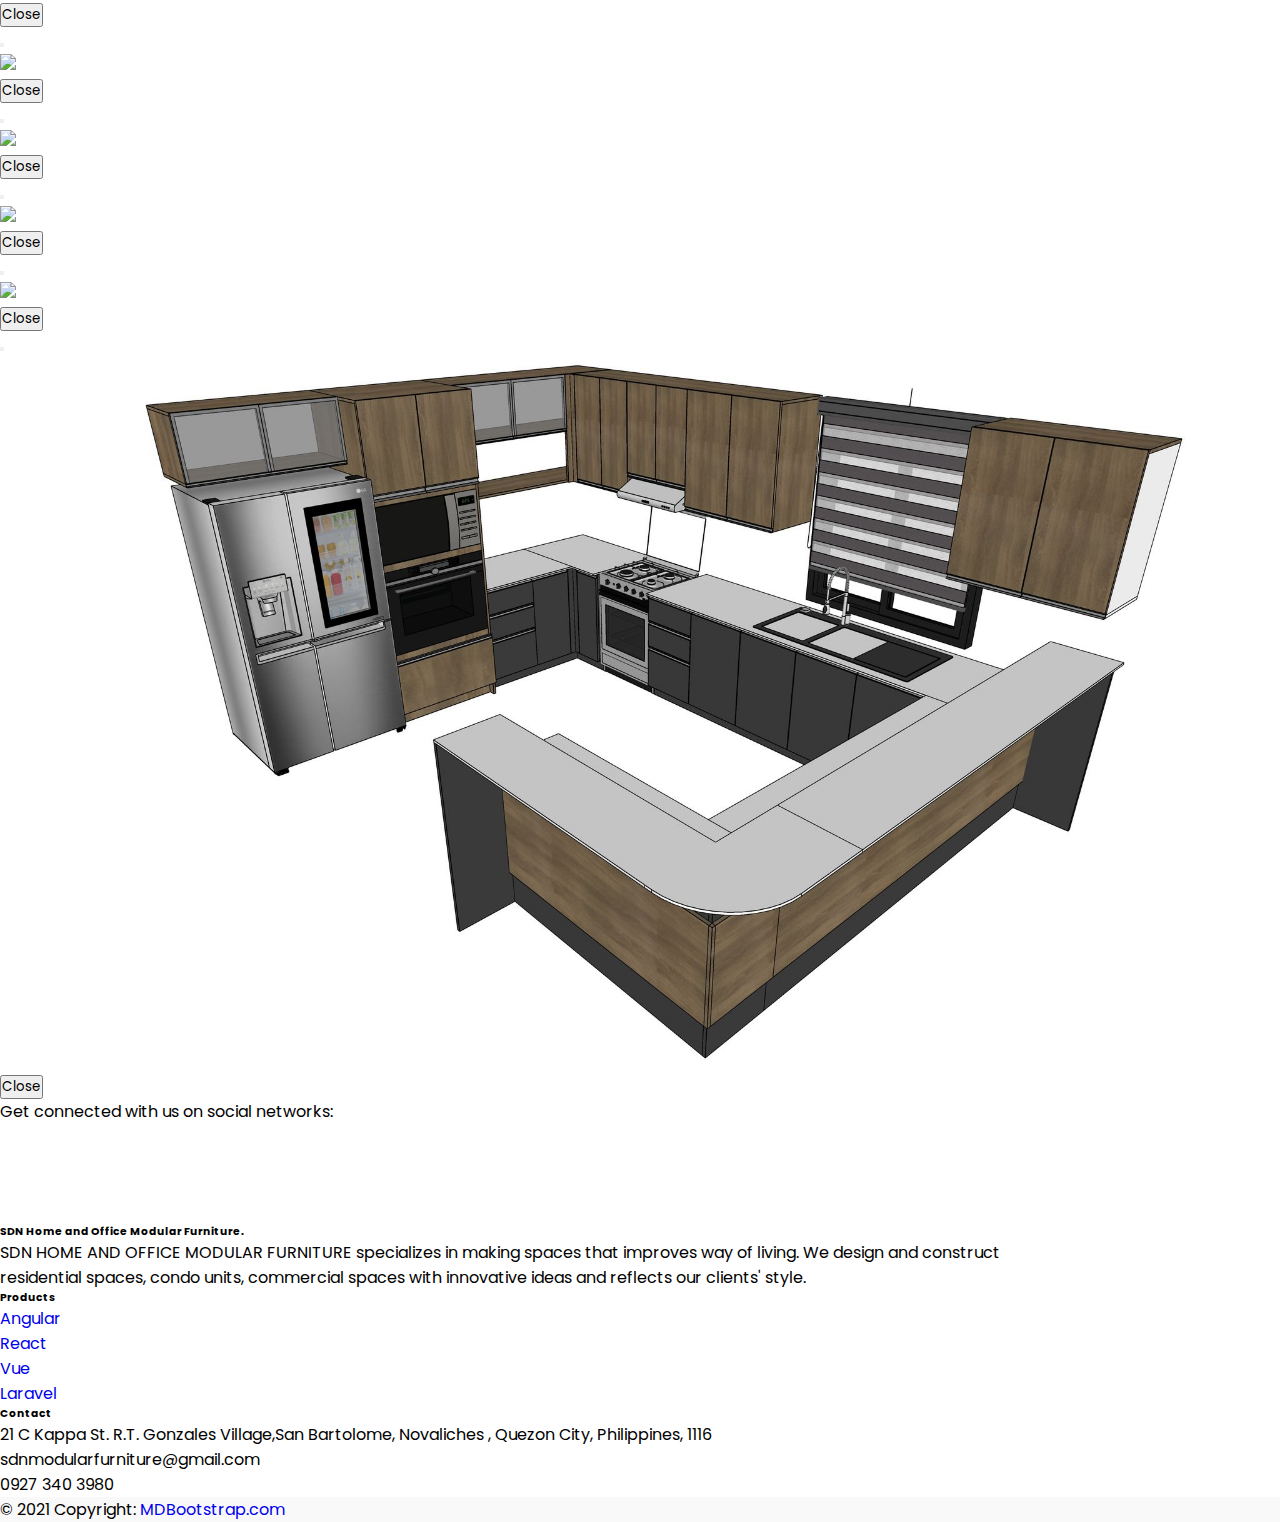
==== commit f72e6fbb: "capital" ====
--- a/3d.html
+++ b/3d.html
@@ -24,11 +24,11 @@
           </button>
           <div class="collapse navbar-collapse" id="navbarSupportedContent">
             <ul class="navbar">
-              <li><a href="index.html">home</a></li>
-              <li><a href="3d.html">3d designs</a></li>
-              <li><a href="finish.html">finish project</a></li>
-              <li><a href="major.html">major project</a></li>
-              <li><a href="appointment.html">set an appointment</a></li>
+              <li><a href="index.html">Home</a></li>
+              <li><a href="3d.html">3D Designs</a></li>
+              <li><a href="finish.html">Finish Project</a></li>
+              <li><a href="major.html">Major Project</a></li>
+              <li><a href="appointment.html">Set An Appointment</a></li>
           
             </ul>
             </div>
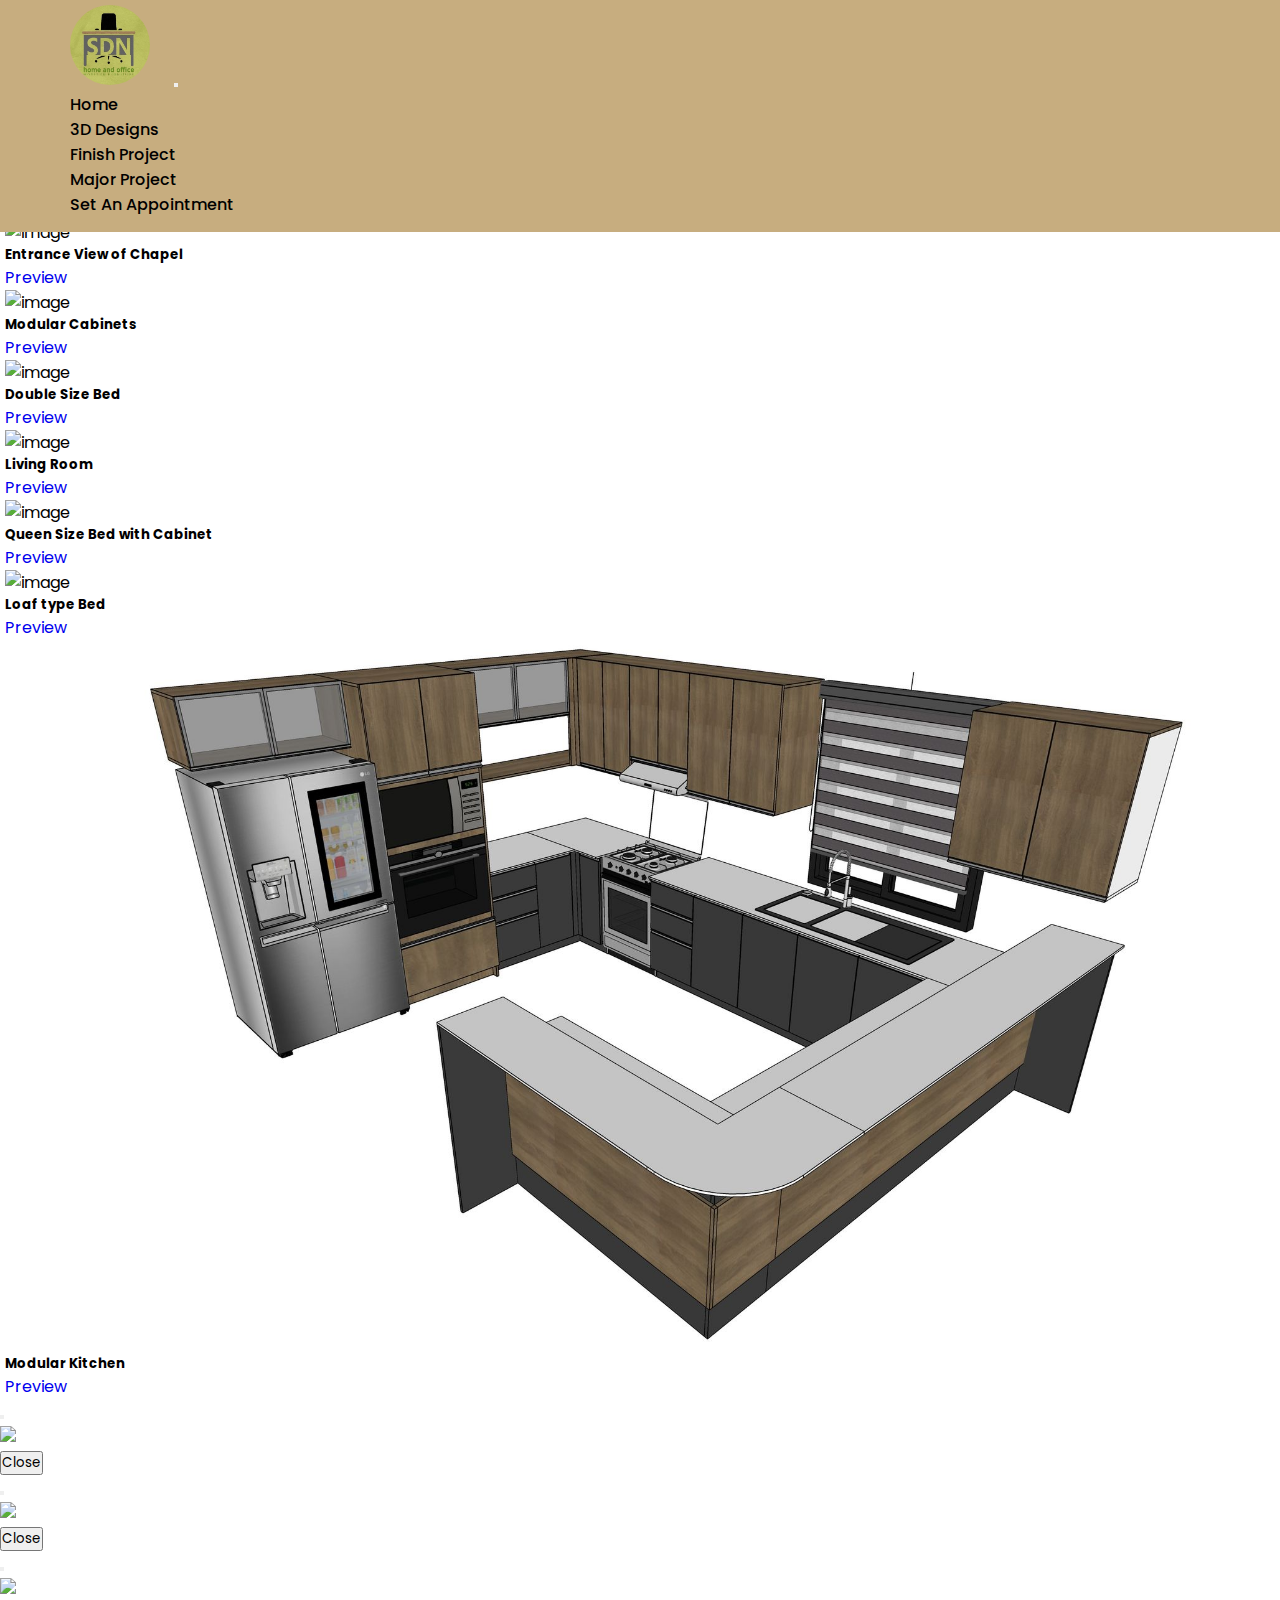
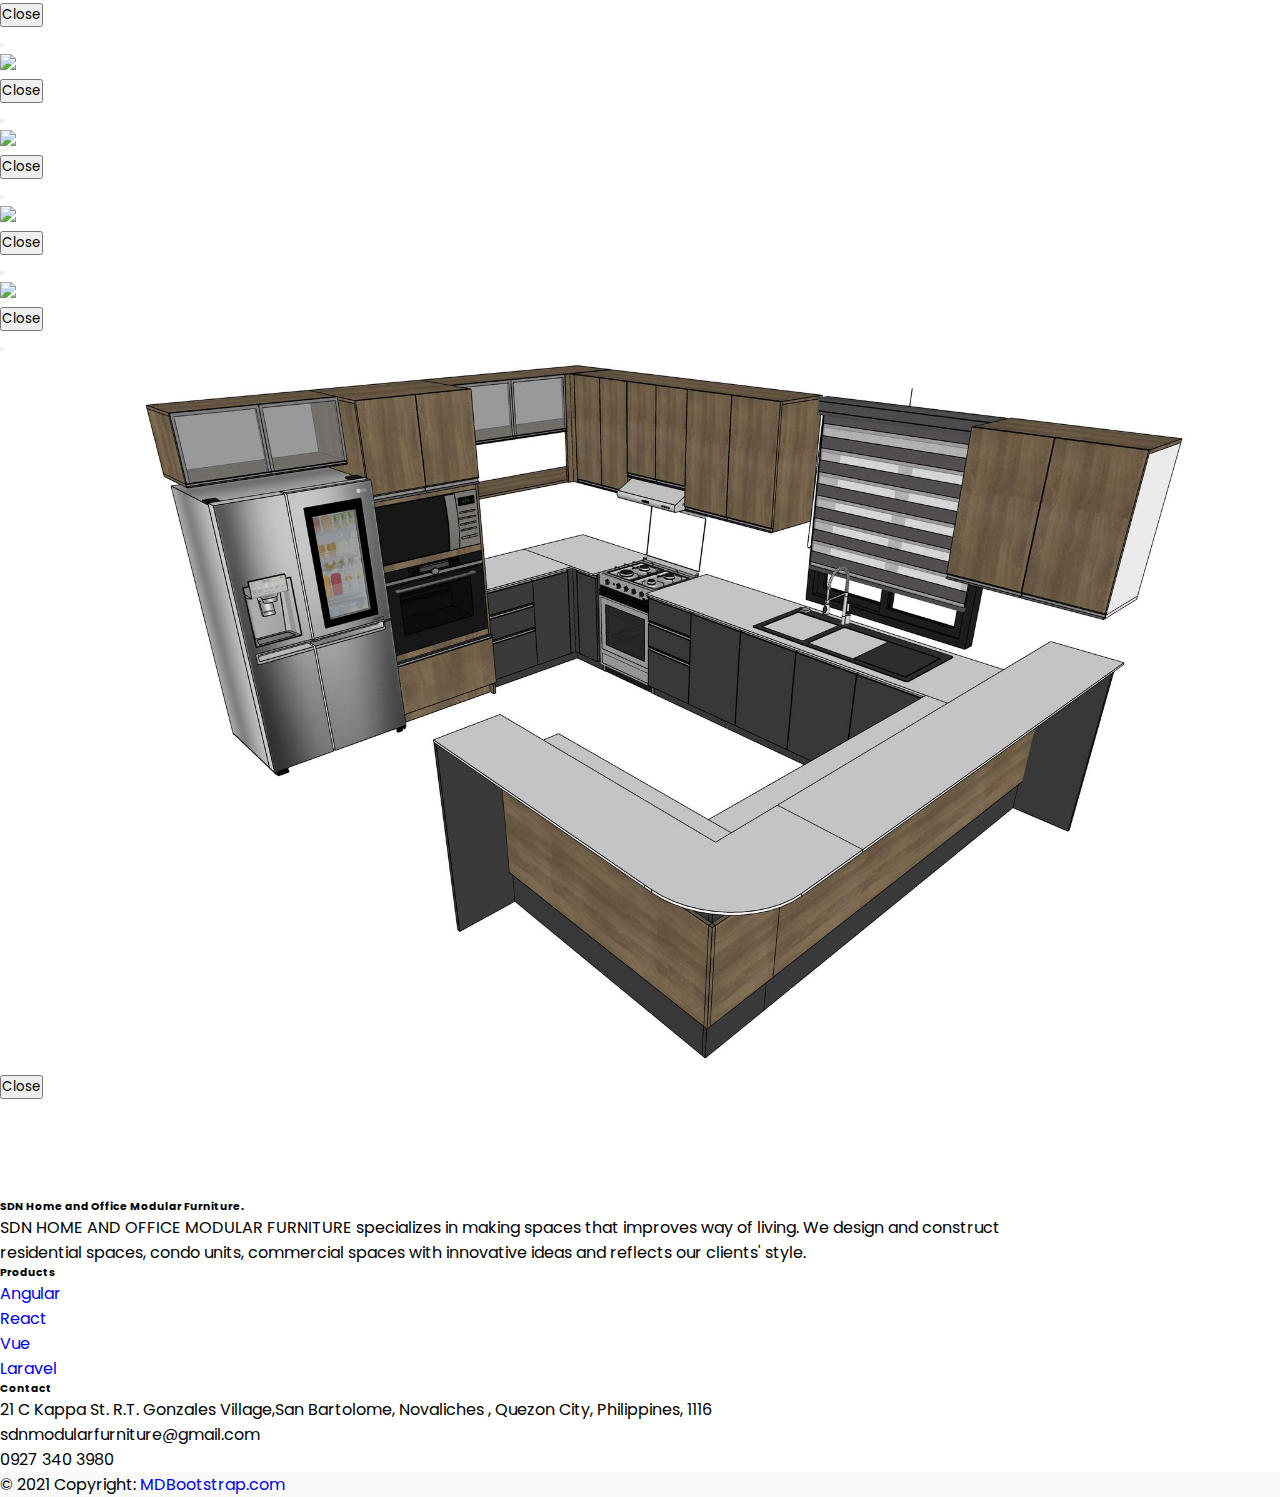
==== commit e14130dd: "final" ====
--- a/3d.html
+++ b/3d.html
@@ -252,9 +252,7 @@
             class="d-flex justify-content-center justify-content-lg-between p-4 border-bottom"
           >
             <!-- Left -->
-            <div class="me-5 d-none d-lg-block">
-              <span>Get connected with us on social networks:</span>
-            </div>
+            
             <!-- Left --
             
             <div>
